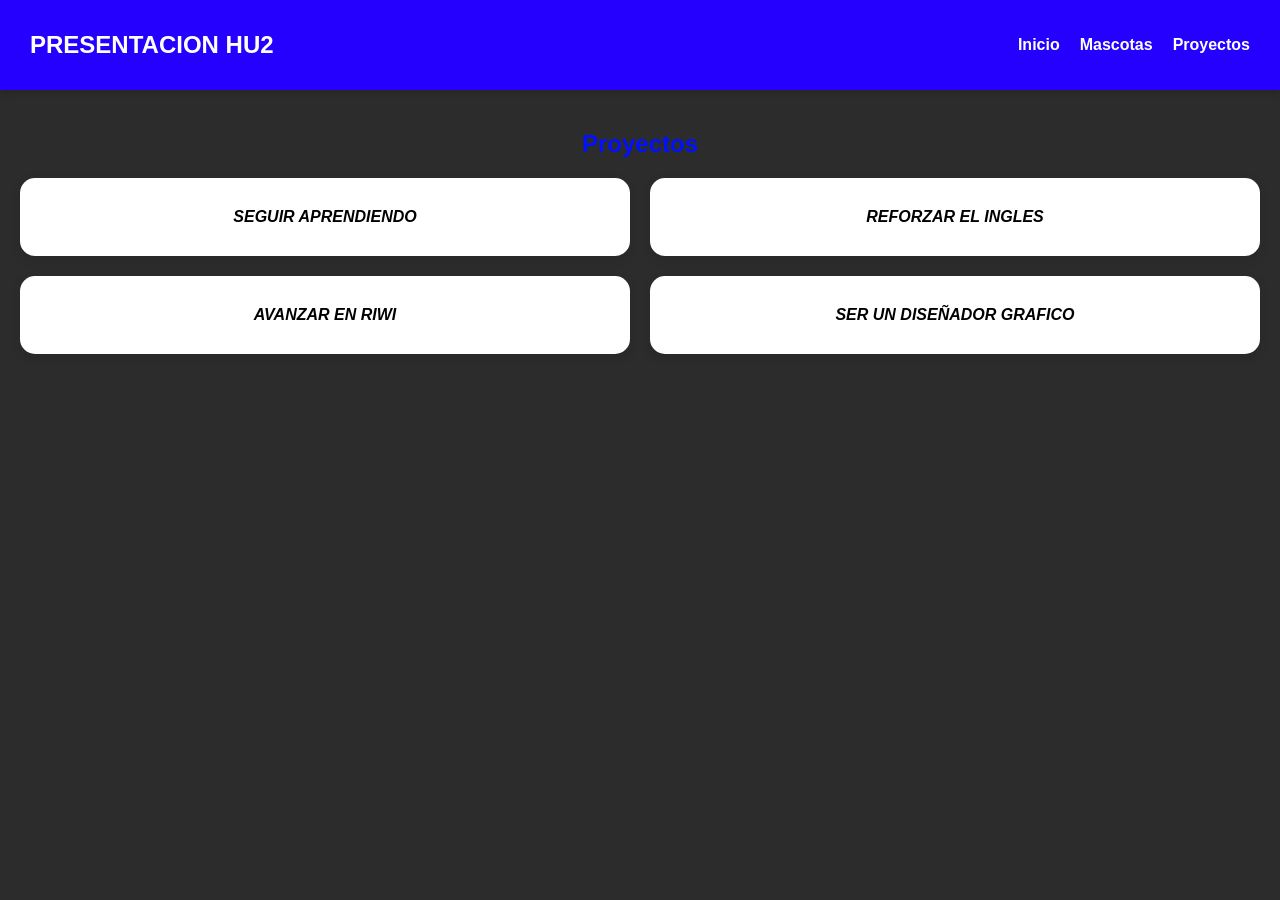
==== index.html @ cfcafc06 "Add files via upload" ====
<!DOCTYPE html>
<html lang="es">
<head>
    <meta charset="UTF-8">
    <title>Mi Portafolio</title>
    <link rel="stylesheet" href="style.css">
</head>
<body>

    <header class="header">
        <h1>PRESENTACION HU2</h1>
        <nav>
            <ul class="nav">
                <li><a href="index.html">Inicio</a></li>
                <li><a href="mascotas.html">Mascotas</a></li>
                <li><a href="#">Proyectos</a></li>
            </ul>
        </nav>
    </header>

    <section class="proyectos">
        <h2>Proyectos</h2>

        <div class="grid-proyectos">
            <div class="card">SEGUIR APRENDIENDO</div>
            <div class="card">REFORZAR EL INGLES</div>
            <div class="card">AVANZAR EN RIWI</div>
            <div class="card">SER UN DISEÑADOR GRAFICO</div>
        </div>
    </section>

</body>
</html>
---- style.css ----
body {
    margin: 0;
    font-family: Arial, sans-serif;
    background-color: #2c2c2c;
}

h1 {
    font-size: 24px;
}

h2 {
    text-align: center;
    color: #0011ff;
}

.header {
    display: flex;
    justify-content: space-between;
    align-items: center;
    background-color: #2600ff;
    color: white;
    padding: 15px 30px;
    box-shadow: 0 2px 8px rgba(0,0,0,0.2);
}

.nav {
    display: flex;
    list-style: none;
    gap: 20px;
}

.nav a {
    color: white;
    text-decoration: none;
    font-weight: bold;
    transition: 0.3s;
}

.nav a:hover {
    color: #dcdcdc;
}

.proyectos {
    padding: 20px;
}

.grid-proyectos {
    display: grid;
    grid-template-columns: repeat(2, 1fr);
    gap: 20px;
    font-weight: bold;
    font-style: italic;
}

.card {
    background: white;
    padding: 30px;
    text-align: center;
    border-radius: 15px;
    box-shadow: 0 4px 12px rgba(0,0,0,0.1);
    transition: transform 0.3s, box-shadow 0.3s;
}

.card:hover {
    transform: translateY(-5px);
    box-shadow: 0 8px 18px rgba(0,0,0,0.2);
}

.contenedor-mascotas {
    display: grid;
    grid-template-columns: repeat(3, 1fr);
    gap: 15px;
    padding: 20px;
}

.contenedor-mascotas img {
    width: 100%;
    border-radius: 15px;
    transition: transform 0.3s, box-shadow 0.3s;
}

.contenedor-mascotas img:hover {
    transform: translateY(-8px) scale(1.05);
    box-shadow: 0 10px 20px rgba(0,0,0,0.3);
}

@media (max-width: 600px) {
    .grid-proyectos {
        grid-template-columns: 1fr;
    }

    .contenedor-mascotas {
        grid-template-columns: 1fr;
    }
}
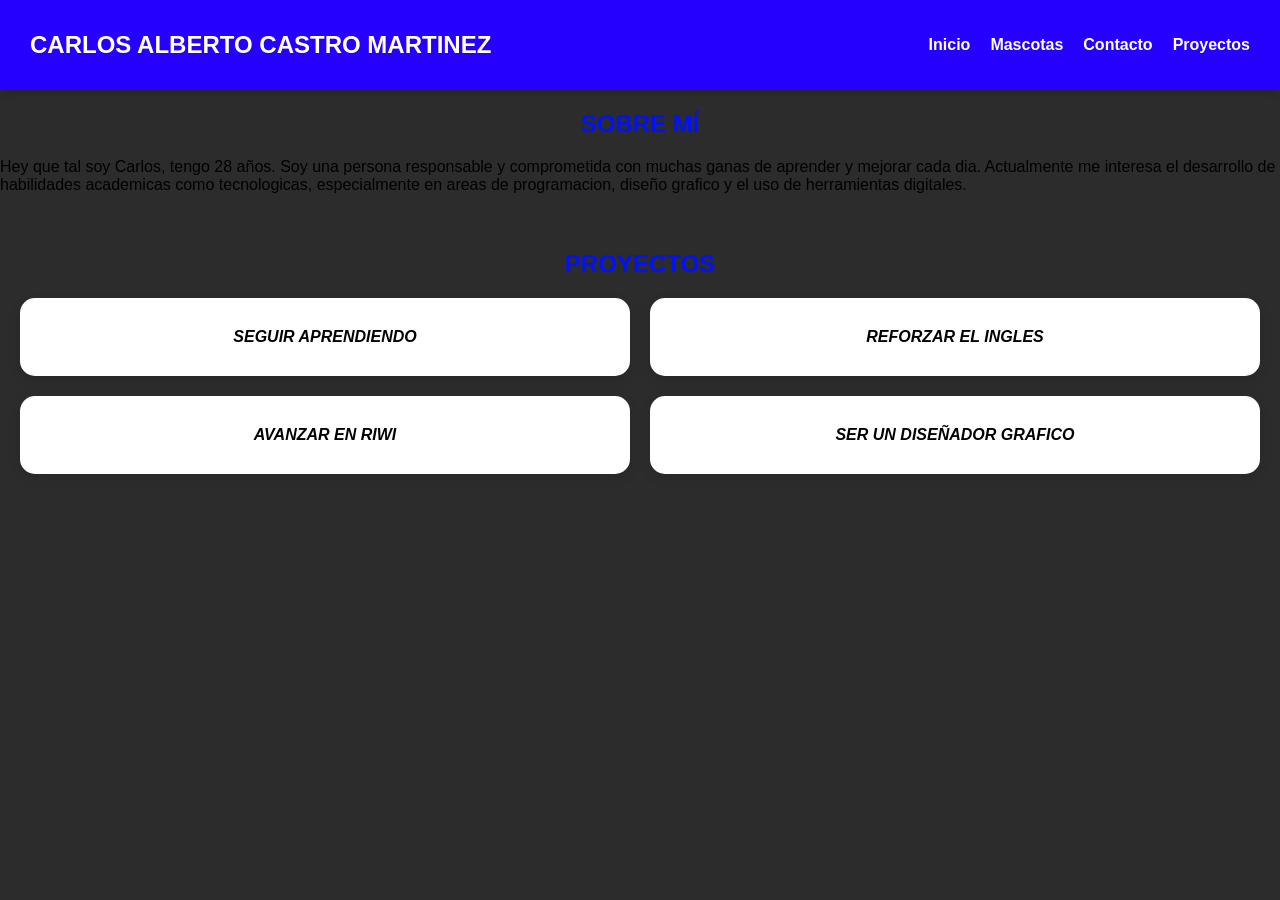
==== commit ec1b75e6: "Update index.html" ====
--- a/index.html
+++ b/index.html
@@ -8,19 +8,26 @@
 <body>
 
     <header class="header">
-        <h1>PRESENTACION HU2</h1>
+        <h1>CARLOS ALBERTO CASTRO MARTINEZ</h1>
         <nav>
             <ul class="nav">
                 <li><a href="index.html">Inicio</a></li>
                 <li><a href="mascotas.html">Mascotas</a></li>
-                <li><a href="#">Proyectos</a></li>
+                <li><a href="contacto.html">Contacto</a></li>
+                <li><a href="">Proyectos</a></li>
             </ul>
         </nav>
     </header>
 
+    <section class="sobre-mi">
+        <h2>SOBRE MÍ</h2>
+        <p class="descripcion">Hey que tal soy Carlos, tengo 28 años. Soy una persona responsable y comprometida con muchas ganas de aprender y mejorar cada dia. 
+            Actualmente me interesa el desarrollo de habilidades academicas como tecnologicas, especialmente en areas de programacion, diseño grafico
+            y el uso de herramientas digitales.
+        </p>
+    </section>
     <section class="proyectos">
-        <h2>Proyectos</h2>
-
+        <h2>PROYECTOS</h2>
         <div class="grid-proyectos">
             <div class="card">SEGUIR APRENDIENDO</div>
             <div class="card">REFORZAR EL INGLES</div>
@@ -30,4 +37,4 @@
     </section>
 
 </body>
-</html>+</html>
